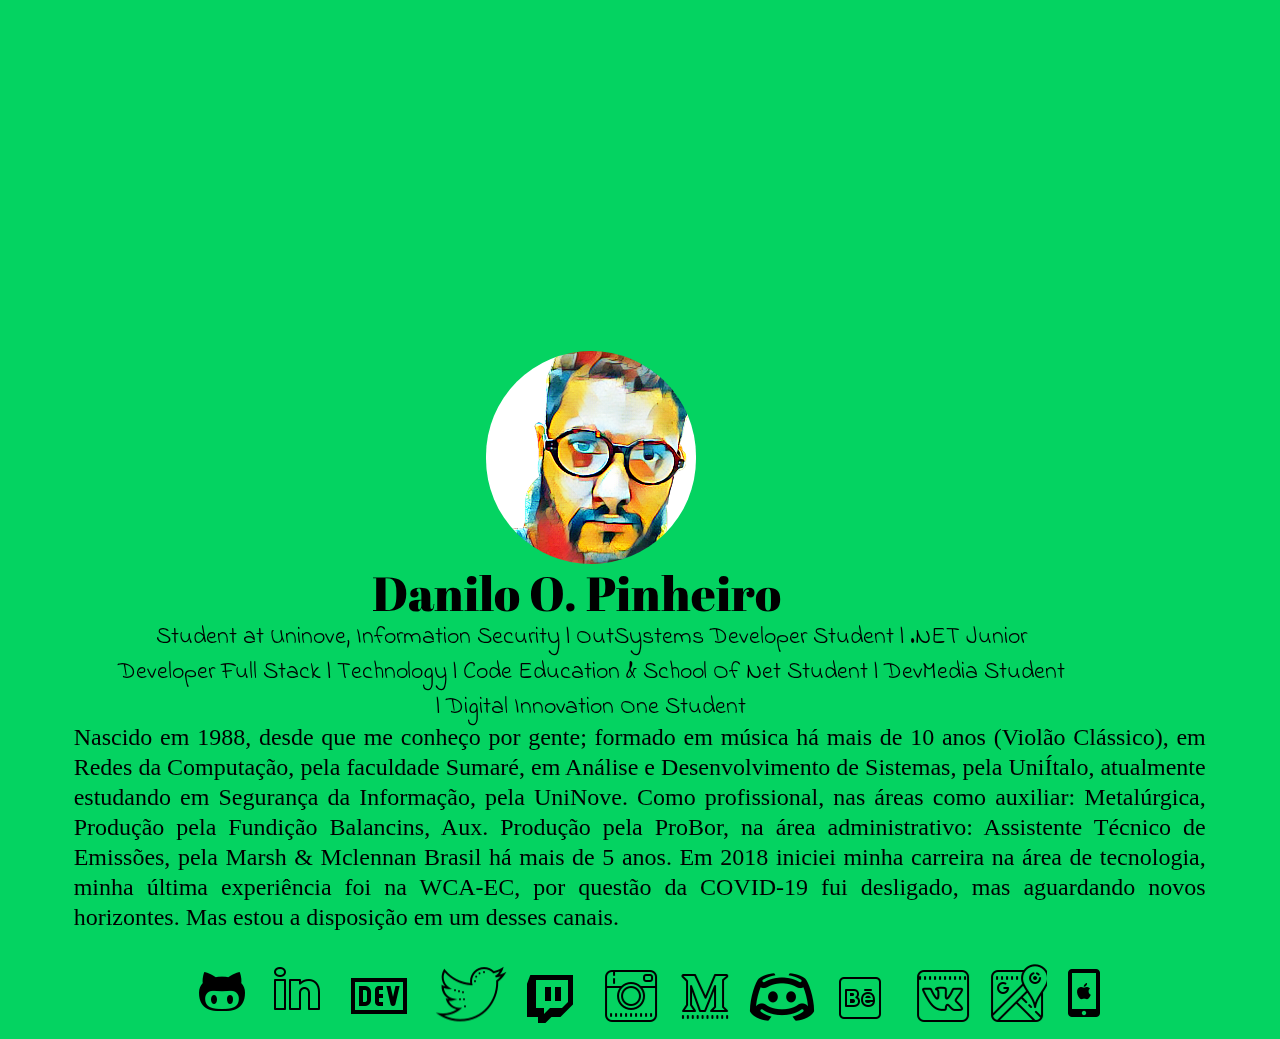
==== index.html @ a80a4596 "Update index.html" ====
<!DOCTYPE html>
<html lang="pt-br">

<head>
  <meta charset="UTF-8">
  <meta name="viewport" content="width=device-width, initial-scale=1.0">

  <link
    href="https://fonts.googleapis.com/css2?family=Abril+Fatface&family=Indie+Flower&family=Old+Standard+TT&display=swap"
    rel="stylesheet">

  <link rel="stylesheet" href="css/bootstrap.css">
  <link rel="stylesheet" href="css/styles.css">
  <link rel="stylesheet" href="css/hover.css">

  <title>Danilo O .Pinheiro</title>
</head>

<body>
  <main>
    <section id="page-main">
      <div class="container">
        <div class="row">
          <div class="col col-lg-11">
            <a class="hvr-buzz-out" href="index.html" id="dop-abstrato"></a>
          </div>
        </div>
        <div class="row">
          <div class="col col-lg-11">
            <h1>Danilo O. Pinheiro</h1>
          </div>
        </div>
        <div class="row">
          <div class="col col-lg-11">
            <h4>Student at Uninove, Information Security | OutSystems Developer Student | .NET Junior Developer Full Stack | 
              Technology | Code Education & School Of Net Student | DevMedia Student | Digital Innovation One Student </h4>
          </div>
        </div>
        <div class="row">
          <div class="col col-lg-12">
            <p>Nascido em 1988, desde que me conheço por gente;
              formado em música há mais de 10 anos (Violão Clássico),
              em Redes da Computação, pela faculdade Sumaré,
              em Análise e Desenvolvimento de Sistemas,
              pela UniÍtalo, atualmente estudando em Segurança da Informação,
              pela UniNove. Como profissional, nas áreas como auxiliar:
              Metalúrgica, Produção pela Fundição Balancins,
              Aux. Produção pela ProBor, na área administrativo:
              Assistente Técnico de Emissões,
              pela Marsh & Mclennan Brasil há mais de 5 anos.
              Em 2018 iniciei minha carreira na área de tecnologia,
              minha última experiência foi na WCA-EC,
              por questão da COVID-19 fui desligado,
              mas aguardando novos horizontes.
              Mas estou a disposição em um desses canais.</p>
          </div>
        </div>
        <div class="row">
          <div class="col col-lg-12">
            <footer class="col col-lg-12">
              <a class="hvr-buzz-out" href="https://github.com/DaniloOPinheiro" target="_blank" id="git"></a>
              <a class="hvr-buzz-out" href="https://www.linkedin.com/in/danilo-o-pinheiro-8127ab176/" target="_blank"
                id="linkedin"></a>
              <a class="hvr-buzz-out" href="https://dev.to/daniloop1381521" target="_blank" id="dev-to"></a>
              <a class="hvr-buzz-out" href="https://twitter.com/dan_opinheiro" target="_blank" id="twitter"></a>
              <a class="hvr-buzz-out" href="https://dashboard.twitch.tv/u/danpro1988/home" target="_blank"
                id="twitch"></a>
              <a class="hvr-buzz-out" href="https://www.instagram.com/musiccantor_danpinheiro/" target="_blank"
                id="instagram"></a>
              <a class="hvr-buzz-out" href="https://medium.com/@daniloopro" target="_blank" id="medium"></a>
              <a class="hvr-buzz-out" href="https://discord.com/invite/XphQCq" target="_blank" id="discord"></a>
              <a class="hvr-buzz-out" href="https://www.behance.net/danilopinheiro2" target="_blank" id="beahm"></a>
              <a class="hvr-buzz-out" href="https://vk.com/id605472308" target="_blank" id="vk"></a>
              <a class="hvr-buzz-out"
                href="https://www.bing.com/images/search?view=detailV2&ccid=tNjIdRBE&id=8DE74C25E56FBB7327D61BA403F3DFCBD79F41DA&thid=OIP.tNjIdRBENoSr-di0nCD_3AHaFj&mediaurl=https%3a%2f%2fupload.wikimedia.org%2fwikipedia%2fcommons%2fthumb%2f2%2f21%2fEntrada_da_cidadde_de_Embu-Gua%25C3%25A7u.jpg%2f640px-Entrada_da_cidadde_de_Embu-Gua%25C3%25A7u.jpg&exph=480&expw=640&q=placa+de+embu+gua%c3%a7u&simid=608008734527457846&ck=934BF5058FCF04C672DE654764084DBF&selectedIndex=106&FORM=IRPRST&ajaxhist=0"
                target="_blank" id="google-maps"></a>
              <a class="hvr-buzz-out" href="https://api.whatsapp.com/send?phone=011981714618&text=sua%20mensagem"
                target="_blank" id="whats"></a>
            </footer>
          </div>
        </div>
      </div>
    </section>
  </main>
</body>

</html>
---- css/styles.css ----
* {
    font-size: 60%;
    
    --color-background: #F0F0F7;
    --color-primary-lighter: #9871F5;
    --color-primary-light: #916BEA;
    --color-secundary: #5e7468;
    --color-primary-dark: #774DD6;
    --color-primary-darker: #6842C2;
    --color-secundary: #04D361;
    --color-secundary-dark: #04BF58;
    --color-title-in-primary: #FFFFFF;
    --color-text-in-primary: #D4C2FF;
    --color-text-title: #32264D;
    --color-text-complement: #9C98A6;
    --color-text-base: #6A6180;
    --color-line-in-white: #E6E6F0;
    --color-input-background: #F8F8FC;
    --color-button-text: #FFFFFF;
    --color-box-base: #FFFFFF;
    --color-box-footer: #FAFAFC;
    
    /* margin: 0;
     padding: 0;
     box-sizing: border-box;*/
    
 }

/* Home-Page */
body{
    
    width: 100vw;
    height: 100vh;

    display: flex;
    justify-content: center;
    align-items: center;
    
    margin: 0;
    padding: 0;
    
    font: 500 1.6rem Lemonada;
    
    background: var(--color-secundary);
} 

/* dop-abstrato 1 */
#page-main{
    position: relative;
    display: block;
    margin-left: auto;
    margin-right: auto;
}

#page-main .container .row #dop-abstrato {
    display: block;
    margin-top: 20px;
    margin-left: auto;
    margin-right: auto;
    
    background: #fff url("../img/dop-abstrato.PNG") no-repeat;
    background-size: cover;
    width: 209.55px;
    height: 213.29px;
    left: 606.3px;
    top: 47.38px;
    
    border-radius: 150px;
    -webkit-border-radius: 150px;
    -moz-border-radius: 150px;
    -ms-border-radius: 150px;
    -o-border-radius: 150px;
}

#page-main .container .row h1{
    position: absolute;
    margin-top: 170px;
    width: 439px;
    height: 58px;
    left: calc(50% - 439px/2 - 0.23px);
    top: calc(50% - 58px/2 - 142.42px);
    
    font-family: 'Abril Fatface', cursive;
    font-style: normal;
    font-weight: normal;
    font-size: 48px;
    line-height: 57px;
    display: flex;
    align-items: center;
    text-align: center;
    
    color: #000000;

    transform: matrix(1, 0, 0, 1, 0, 0);
}

#page-main  .container .row h4{
    position: absolute;
    margin-top: 175px;
    width: 951.05px;
    height: 93.5px;
    left: calc(50% - 951.05px/2 - 0.06px);
    top: calc(50% - 93.5px/2 - 69.14px);

    font-family: Indie Flower;
    font-style: normal;
    font-weight: normal;
    font-size: 24px;
    line-height: 35px;
    display: flex;
    align-items: center;
    text-align: center;

    color: #000000;

    mix-blend-mode: normal;
    transform: matrix(1, 0, 0, 1, 0, 0);
}

#page-main .container .row p{
    position: absolute;
    margin-top: 155px;
    width: 1132px;
    height: 219px;
    left: calc(50% - 1132px/2 - 0.29px);
    top: calc(50% - 219px/2 + 104.8px);

    font-family: Old Standard TT;
    font-style: normal;
    font-weight: normal;
    font-size: 24px;
    line-height: 30px;
    display: flex;
    align-items: center;
    text-align: justify;

    color: #000000;

    mix-blend-mode: normal;
    transform: matrix(1, 0, 0, 1, 0, 0);
}
/* Footer */
#page-main .container .row  footer{
    margin-left: 100px;
}

/* git */
#page-main .container .row footer #git{
    position: absolute;
    margin-top: 105px;
    width: 61.98px;
    height: 65.31px;
    left: calc(50% - 62.73px/2 - 511.57px);
    top: calc(50% - 65.31px/2 + 325.33px);

    background: url("../img/Git-v1.png") no-repeat;
}

/* linkedin */
#page-main .container .row  footer #linkedin{
    position: absolute;
    margin-top: 100px;
    width: 61.98px;
    height: 65.31px;
    left: calc(50% - 61.98px/2 - 436.75px);
    top: calc(50% - 65.31px/2 + 328.2px);

    background: url("../img/Linkedin.png") no-repeat;
}

/* dev.to */
#page-main .container .row footer #dev-to{
    position: absolute;
    margin-top: 105px;
    width: 71.78px;
    height: 75.64px;
    left: calc(50% - 71.78px/2 - 357.4px);
    top: calc(50% - 75.64px/2 + 328.2px);

    background: url("../img/Dev.png") no-repeat;
}

/* twitter */
#page-main .container .row footer #twitter{
    position: absolute;
    margin-top: 95px;
    width: 81.16px;
    height: 74.51px;
    left: calc(50% - 81.16px/2 - 268.46px);
    top: calc(50% - 74.51px/2 + 328.2px);

    background: url("../img/Twitter.png") no-repeat;
}

/* twitch */
#page-main .container .row footer #twitch{
    position: absolute;
    margin-top: 110px;
    width: 61.98px;
    height: 65.31px;
    left: calc(50% - 61.98px/2 - 184.43px);
    top: calc(50% - 65.31px/2 + 328.2px);

    background: url("../img/Twitch.png") no-repeat;
}

/* instagram */
#page-main .container .row footer #instagram{
    position: absolute;
    margin-top: 100px;
    width: 61.98px;
    height: 65.31px;
    left: calc(50% - 61.98px/2 - 109.98px);
    top: calc(50% - 65.31px/2 + 328.2px);

    background: url("../img/Instagram.png") no-repeat;
}

/* medium */
#page-main .container .row footer #medium{
    position: absolute;
    margin-top: 100px;
    width: 61.98px;
    height: 65.31px;
    left: calc(50% - 61.98px/2 - 35.53px);
    top: calc(50% - 65.31px/2 + 328.2px);

    background: url("../img/Medium.png") no-repeat;
}

/* discord */
#page-main .container .row footer #discord{
    position: absolute;
    margin-top: 100px;
    width: 100.4px;
    height: 75.07px;
    left: calc(50% - 76.75px/2 + 45.41px);
    top: calc(50% - 71.39px/2 + 329.58px);

    background: url("../img/Discord.png") no-repeat;
}

/* beahm */
#page-main .container .row footer #beahm{
    position: absolute;
    margin-top: 109px;
    width: 62.79px;
    height: 65.31px;
    left: calc(50% - 62.79px/2 + 126.76px);
    top: calc(50% - 65.31px/2 + 328.2px);

    background: url("../img/Behance.png") no-repeat;
}

/* vk */
#page-main .container .row footer #vk{
    position: absolute;
    margin-top: 100px;
    width: 61.98px;
    height: 65.31px;
    left: calc(50% - 61.98px/2 + 201.62px);
    top: calc(50% - 65.31px/2 + 328.2px);

    background: url("../img/vk.png") no-repeat;
}

/* google-maps */
#page-main .container .row footer #google-maps{
    position: absolute;
    margin-top: 100px;
    width: 61.98px;
    height: 65.31px;
    left: calc(50% - 61.98px/2 + 276.07px);
    top: calc(50% - 65.31px/2 + 328.2px);

    background: url("../img/Google-Maps.png") no-repeat;
}

/* whats */
#page-main .container .row footer #whats{
    position: absolute;
    margin-top: 105px;
    width: 61.98px;
    height: 65.31px;
    left: calc(50% - 61.98px/2 + 350.52px);
    top: calc(50% - 65.31px/2 + 328.2px);

    background: url("../img/iphone.png") no-repeat;
}
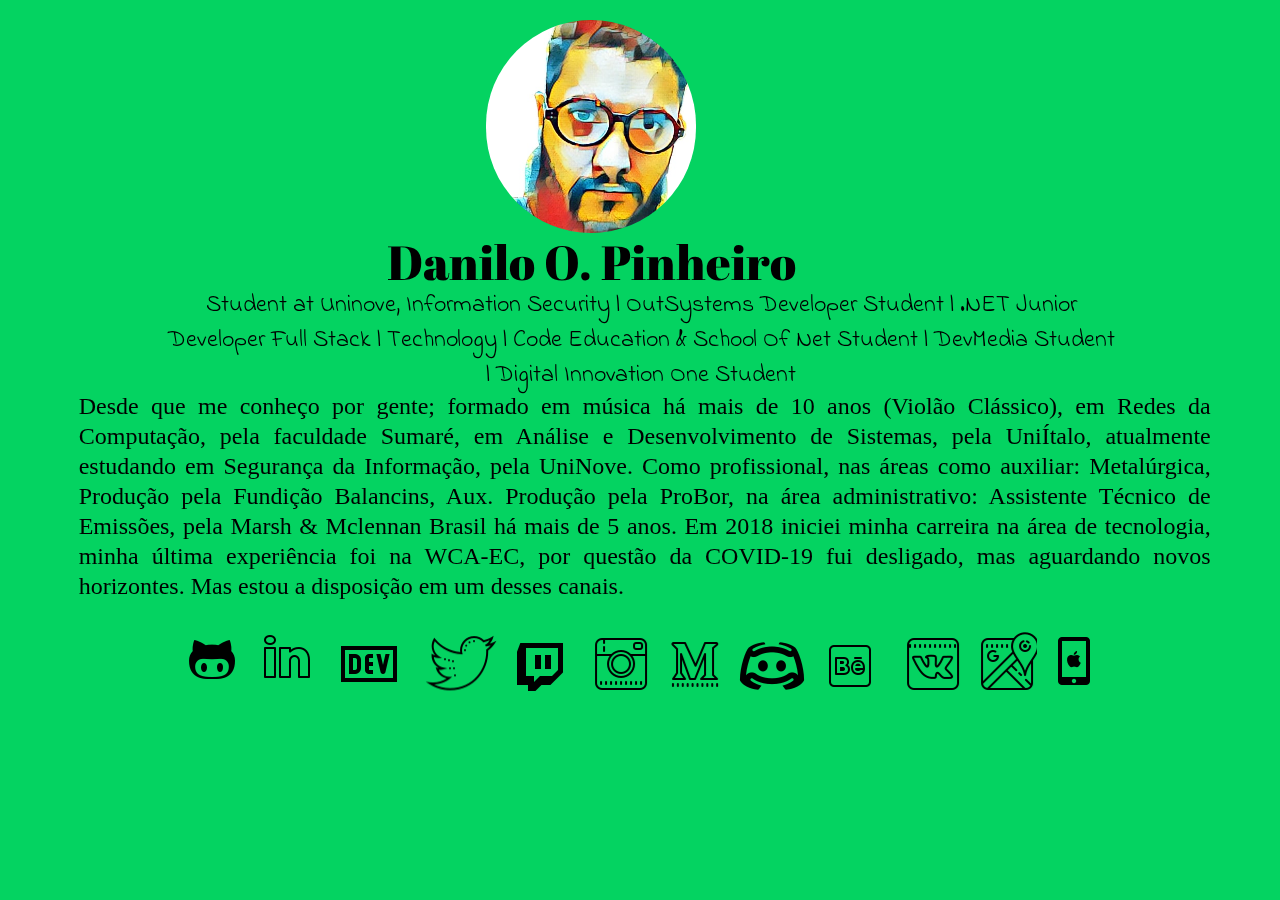
==== commit ffef615d: "Update index.html" ====
--- a/index.html
+++ b/index.html
@@ -33,12 +33,12 @@
         <div class="row">
           <div class="col col-lg-11">
             <h4>Student at Uninove, Information Security | OutSystems Developer Student | .NET Junior Developer Full Stack | 
-              Technology | Code Education & School Of Net Student | DevMedia Student | Digital Innovation One Student </h4>
+              Technology | Code Education & School Of Net Student | DevMedia Student | Digital Innovation One Student</h4>
           </div>
         </div>
         <div class="row">
           <div class="col col-lg-12">
-            <p>Nascido em 1988, desde que me conheço por gente;
+            <p>Desde que me conheço por gente;
               formado em música há mais de 10 anos (Violão Clássico),
               em Redes da Computação, pela faculdade Sumaré,
               em Análise e Desenvolvimento de Sistemas,
--- a/css/styles.css
+++ b/css/styles.css
@@ -30,12 +30,12 @@
 /* Home-Page */
 body{
     
-    width: 100vw;
+    /* width: 100vw;
     height: 100vh;
 
     display: flex;
     justify-content: center;
-    align-items: center;
+    align-items: center; */
     
     margin: 0;
     padding: 0;
@@ -59,7 +59,7 @@
     margin-left: auto;
     margin-right: auto;
     
-    background: #fff url("../img/dop-abstrato.PNG") no-repeat;
+    background: #fff url("../img/dop-abstrato.jpg") no-repeat;
     background-size: cover;
     width: 209.55px;
     height: 213.29px;
@@ -140,9 +140,46 @@
     mix-blend-mode: normal;
     transform: matrix(1, 0, 0, 1, 0, 0);
 }
+
+.hvr-buzz-out #dop-abstrato a{
+    margin: 0 0 0 10rem;
+    
+    display: block;
+    justify-content: center;
+    align-items: center;
+}
+
+h1{
+    margin: auto;
+    
+    display: block;
+    justify-content: center;
+    align-items: center;
+}
+
+h4{
+    margin: 0 0 0 5rem;
+    
+    display: block;
+    justify-content: center;
+    align-items: flex-end;
+}
+
+p{
+    margin: 0 0 0 0.5rem;
+    
+    display: block;
+    justify-content: center;
+    align-items: flex-end;
+}
+
 /* Footer */
-#page-main .container .row  footer{
-    margin-left: 100px;
+footer{
+    margin: 0 0 0 9rem;
+    
+    display: block;
+    justify-content: center;
+    align-items: center;
 }
 
 /* git */
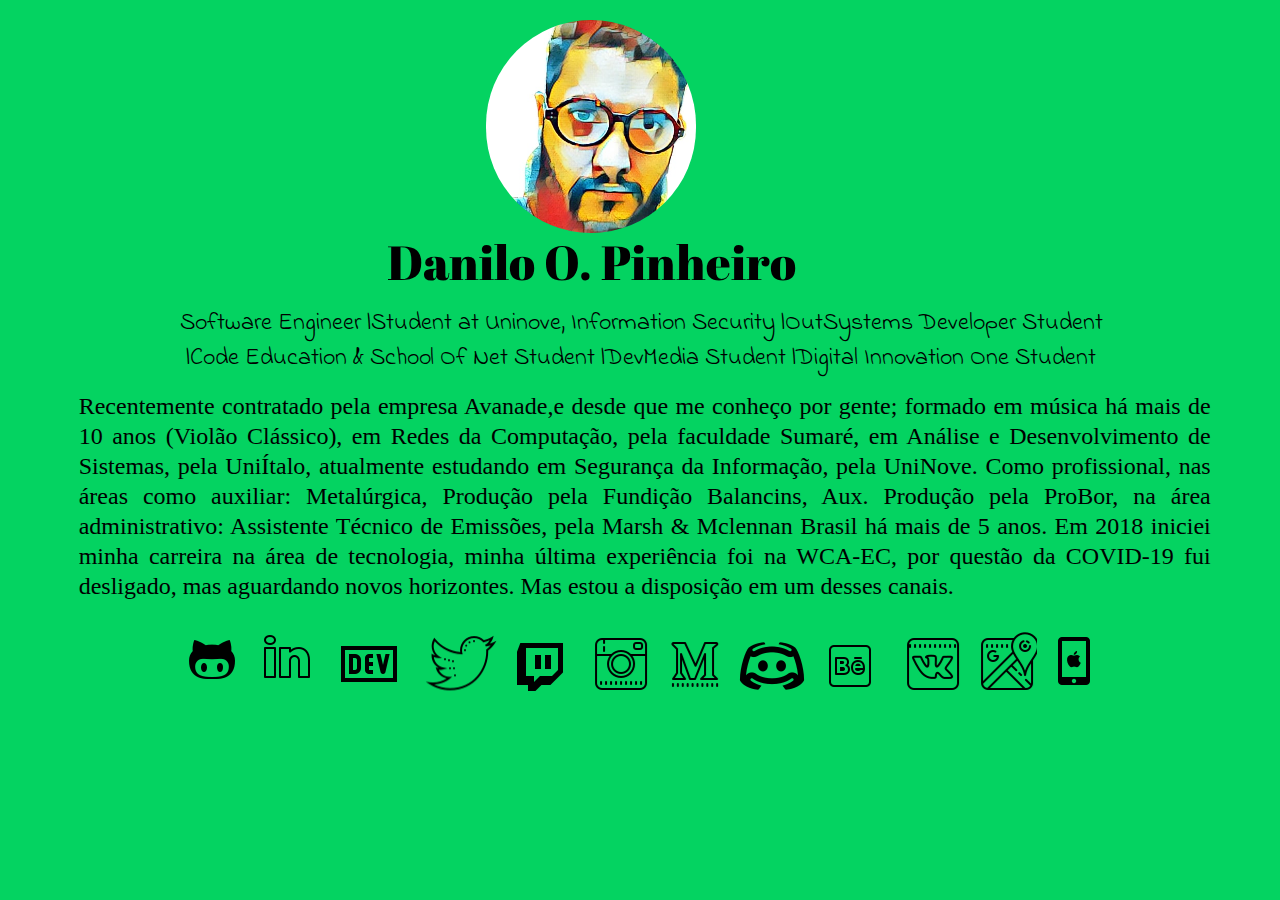
==== commit b4732c58: "update de informações pessoais" ====
--- a/index.html
+++ b/index.html
@@ -32,13 +32,20 @@
         </div>
         <div class="row">
           <div class="col col-lg-11">
-            <h4>Student at Uninove, Information Security | OutSystems Developer Student | .NET Junior Developer Full Stack | 
-              Technology | Code Education & School Of Net Student | DevMedia Student | Digital Innovation One Student</h4>
+            <h4>
+              Software Engineer
+              |Student at Uninove, Information Security 
+              |OutSystems Developer Student 
+              |Code Education & School Of Net Student 
+              |DevMedia Student 
+              |Digital Innovation One Student
+            </h4>
           </div>
         </div>
         <div class="row">
           <div class="col col-lg-12">
-            <p>Desde que me conheço por gente;
+            <p>Recentemente contratado pela empresa Avanade,e
+              desde que me conheço por gente;
               formado em música há mais de 10 anos (Violão Clássico),
               em Redes da Computação, pela faculdade Sumaré,
               em Análise e Desenvolvimento de Sistemas,
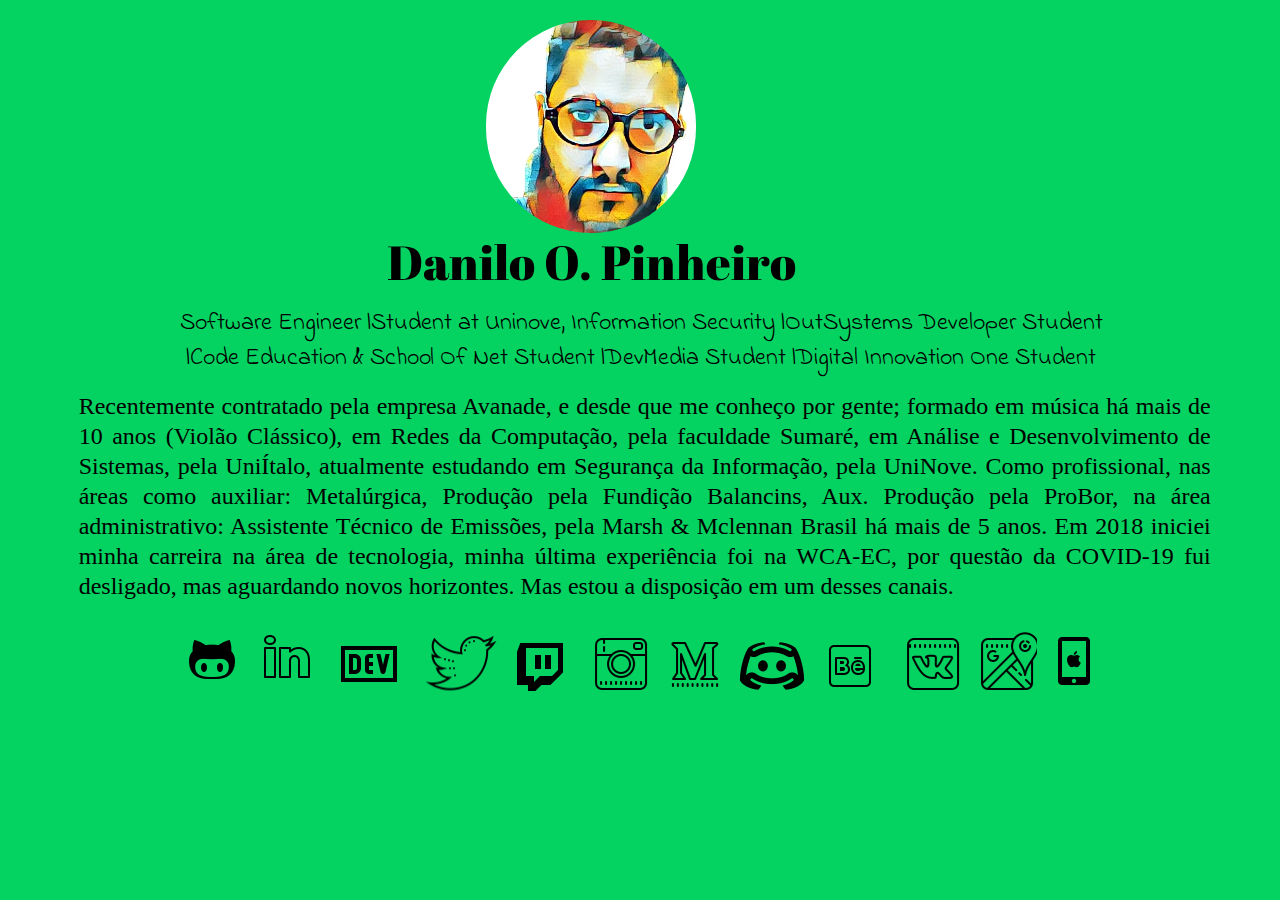
==== commit 6f0c0e6b: "Update index.html" ====
--- a/index.html
+++ b/index.html
@@ -44,7 +44,7 @@
         </div>
         <div class="row">
           <div class="col col-lg-12">
-            <p>Recentemente contratado pela empresa Avanade,e
+            <p>Recentemente contratado pela empresa Avanade, e
               desde que me conheço por gente;
               formado em música há mais de 10 anos (Violão Clássico),
               em Redes da Computação, pela faculdade Sumaré,
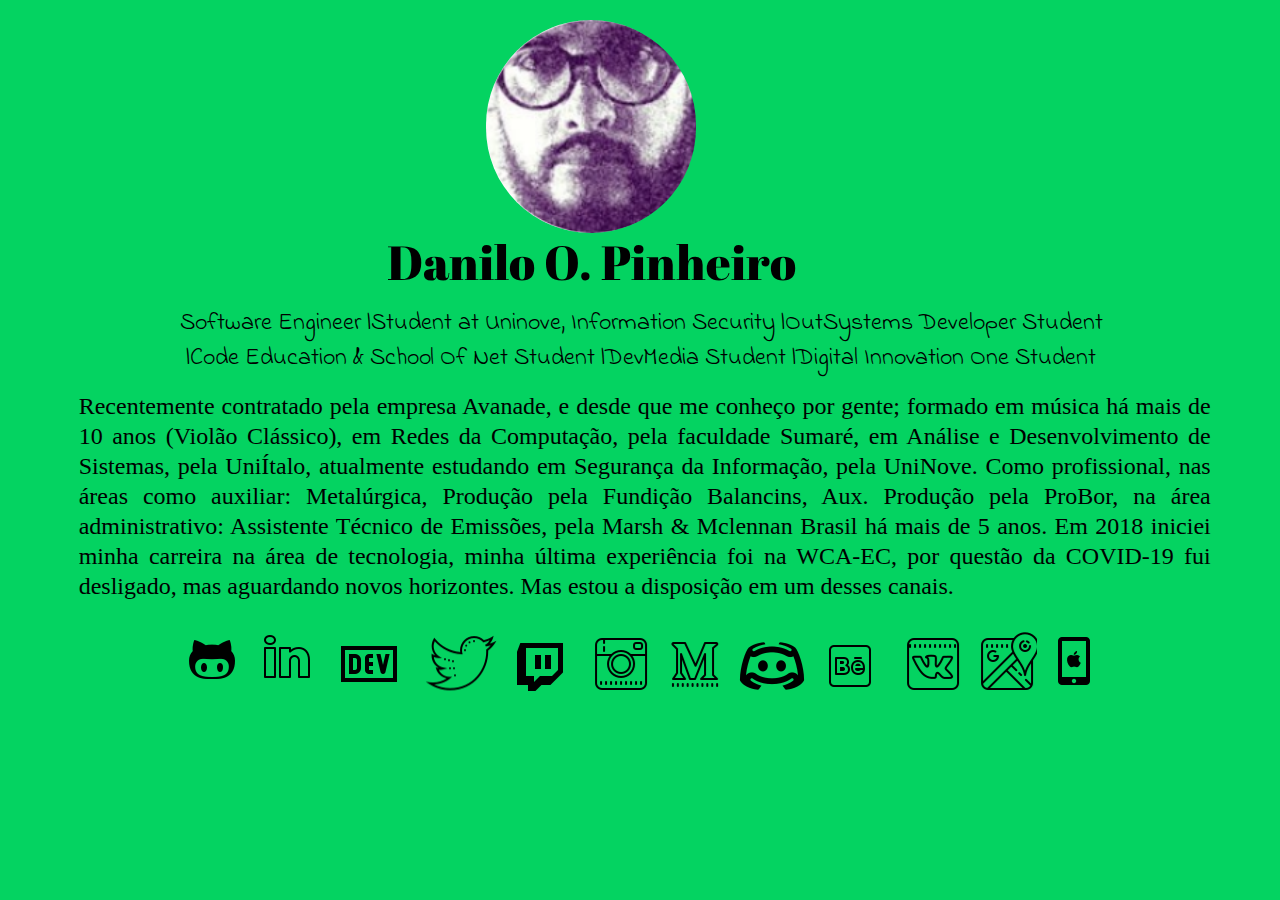
==== commit 8c91a64e: "update page pessoal" ====
--- a/index.html
+++ b/index.html
@@ -22,7 +22,7 @@
       <div class="container">
         <div class="row">
           <div class="col col-lg-11">
-            <a class="hvr-buzz-out" href="index.html" id="dop-abstrato"></a>
+            <a class="hvr-buzz-out" href="index.html" id="dop-avanade"></a>
           </div>
         </div>
         <div class="row">
@@ -44,8 +44,8 @@
         </div>
         <div class="row">
           <div class="col col-lg-12">
-            <p>Recentemente contratado pela empresa Avanade, e
-              desde que me conheço por gente;
+            <p>Recentemente contratado pela empresa Avanade,
+              e desde que me conheço por gente;
               formado em música há mais de 10 anos (Violão Clássico),
               em Redes da Computação, pela faculdade Sumaré,
               em Análise e Desenvolvimento de Sistemas,
--- a/css/styles.css
+++ b/css/styles.css
@@ -53,13 +53,13 @@
     margin-right: auto;
 }
 
-#page-main .container .row #dop-abstrato {
+#page-main .container .row #dop-avanade {
     display: block;
     margin-top: 20px;
     margin-left: auto;
     margin-right: auto;
     
-    background: #fff url("../img/dop-abstrato.jpg") no-repeat;
+    background: #fff url("../img/drop-avanade.png") no-repeat;
     background-size: cover;
     width: 209.55px;
     height: 213.29px;
